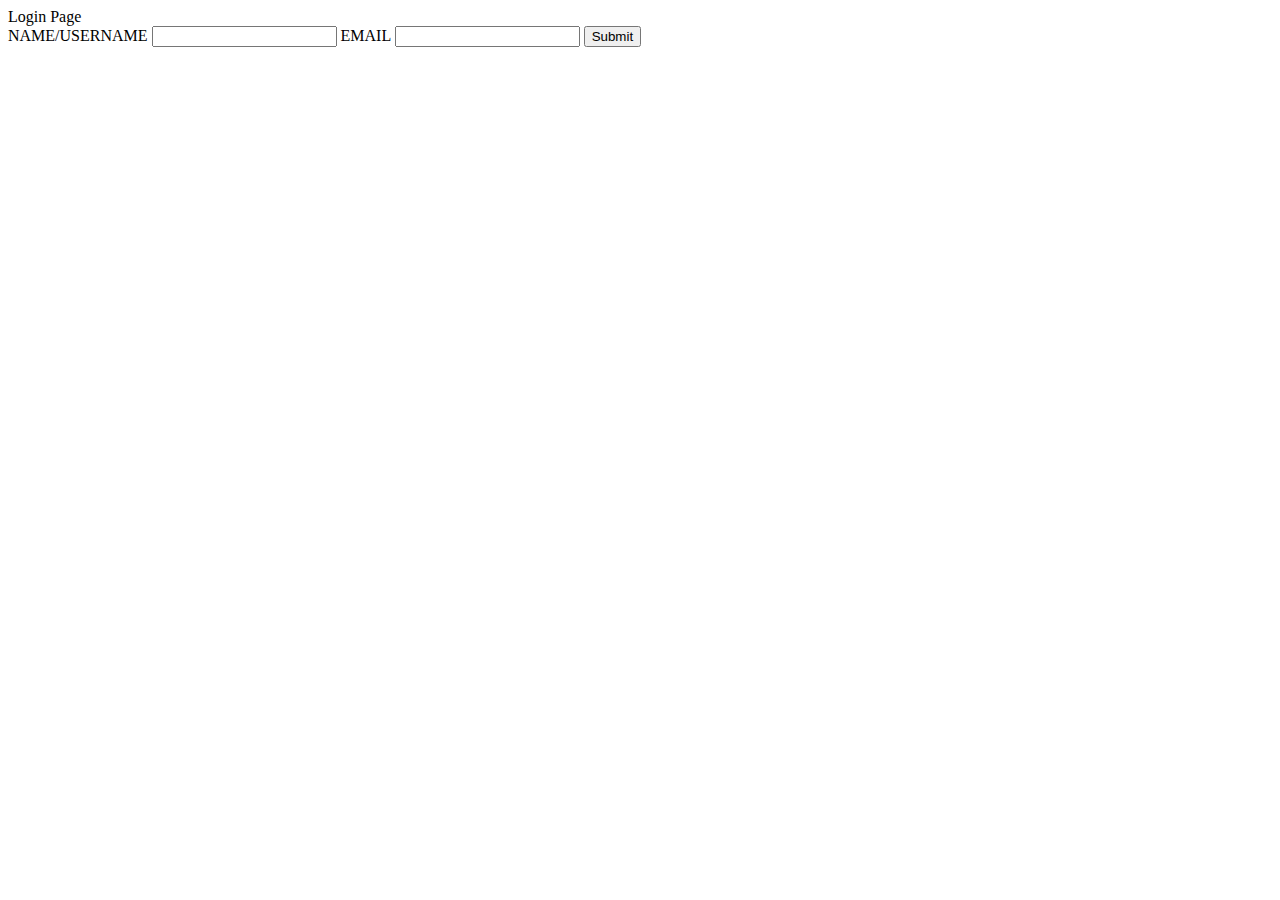
==== index.html @ 690980d5 "addedEventListener and LocalStorage to login page" ====
<!DOCTYPE html>
<html lang="en">

<head>
    <meta charset="UTF-8">
    <meta name="viewport" content="width=device-width, initial-scale=1.0">
    <meta http-equiv="X-UA-Compatible" content="ie=edge">
    <link rel="stylesheet" href="style.css">
    <!-- working title to the window tab -->
    <title>Stimulus Relocation</title> 
</head>

<body>
    Login Page
    
    <main>
        <form id='login-form'>
            <label>
                <!-- name or username? -->
                <span>NAME/USERNAME</span> 
                <input type='text' id='username' name='username' value='' required>
            </label>

            <label>
                <span>EMAIL</span> 
                <input type='email' id='email' name='email' value='' required>
            </label>

            <button type='button' id='login-button'>Submit</button>
        </form>
    </main>
    <script type="module" src="app.js"></script>
</body>

</html>
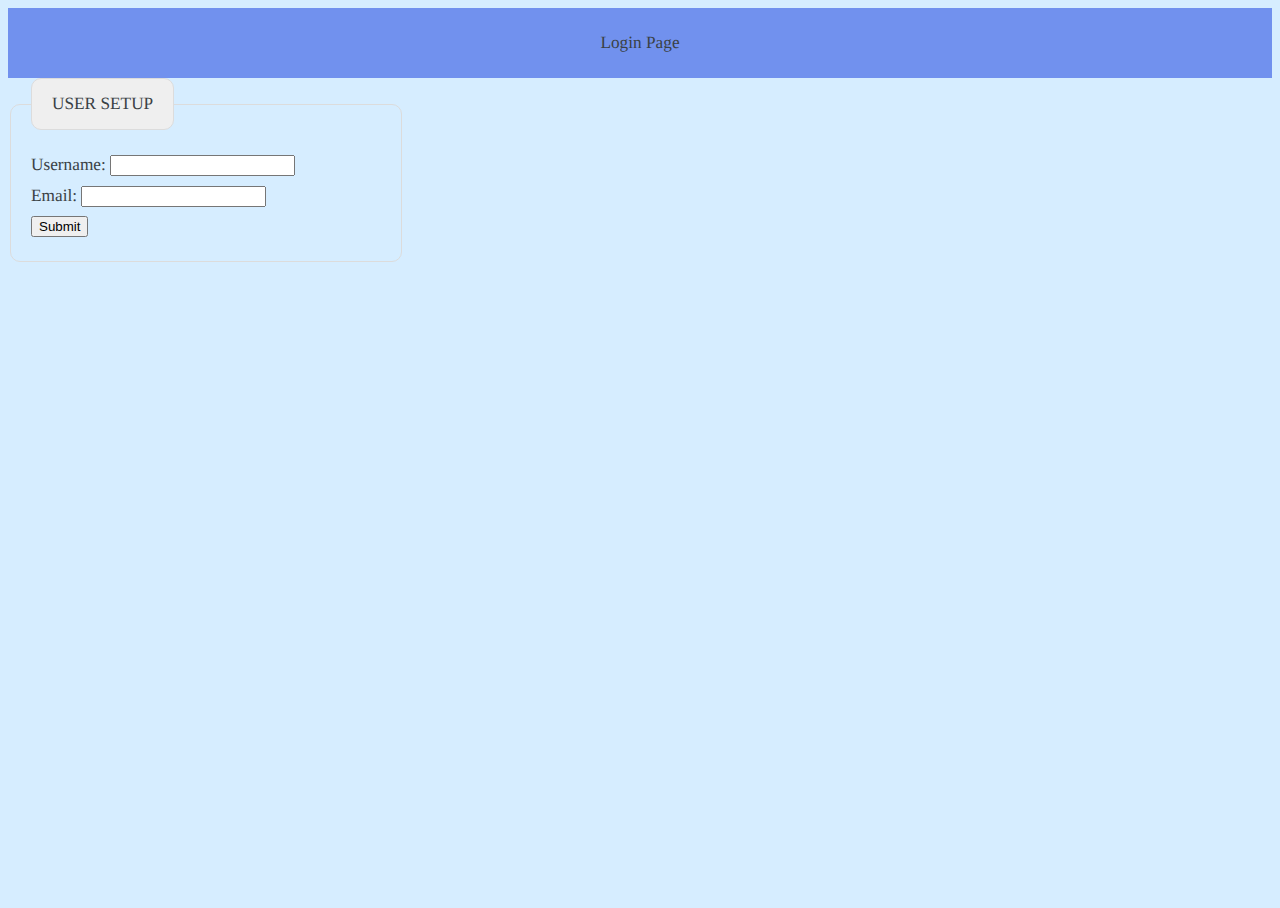
==== commit 05b1e20e: "saving to css branch" ====
--- a/index.html
+++ b/index.html
@@ -11,23 +11,27 @@
 </head>
 
 <body>
-    Login Page
     
+    <header>Login Page</header>
     <main>
-        <form id='login-form'>
-            <label>
-                <!-- name or username? -->
-                <span>NAME/USERNAME</span> 
-                <input type='text' id='username' name='username' value='' required>
-            </label>
-
-            <label>
-                <span>EMAIL</span> 
-                <input type='email' id='email' name='email' value='' required>
-            </label>
-
-            <button type='button' id='login-button'>Submit</button>
-        </form>
+        <!--adding fieldset & legend to help contain and group the Form Elements -->
+        <fieldset>
+            <legend>User Setup</legend>    
+                <form id='login-form'>
+                    <label>
+                        <!-- name or username? -->
+                        <span>Username:</span> 
+                        <input type='text' id='username' name='username' value='' required="required">
+                    <br />
+                    
+                    <label>
+                        <span>Email:</span> 
+                        <input type='email' id='email' name='email' value='' required="required">
+                    <br />
+                    
+                    <button type='button' id='login-button'>Submit</button>
+                </form>
+        </fieldset>
     </main>
     <script type="module" src="app.js"></script>
 </body>
--- a/style.css
+++ b/style.css
@@ -0,0 +1,61 @@
+/* Setting up some basic styles */
+
+html {
+    height: 100%;
+    max-height: 100%;
+    font-family: sans-serif;
+    font-size: 60%;
+    -webkit-text-size-adjust: 100%;
+    -webkit-tap-highlight-color: rgba(0, 0, 0, 0);
+    background-color: #D6EDFF;
+}
+
+header {
+    background-color: rgb(113, 145, 238);
+    text-align: center;
+    padding: 20px;
+}
+
+body {
+    height: 100%;
+    max-height: 100%;
+    font-family: "Merriweather", serif;
+    font-size: 1.8rem;
+    line-height: 1.75em;
+    color: #3a4145;
+    text-rendering: geometricPrecision;
+    -moz-text-align-last: auto;
+    
+}
+
+.nav img {
+     max-width:100%;
+     height:auto;
+}
+
+.page-title {
+    position: -webkit-sticky;
+    margin: 10px 0 10px 0;
+    font-size: 5rem;
+    letter-spacing: -1px;
+    font-weight: 700;
+    font-family: "Open Sans", sans-serif;
+    color: #fff;
+}
+
+fieldset {
+    width: 350px;
+    border: 1px solid #dcdcdc;
+    border-radius: 10px;
+    padding: 20px;
+    text-align: left;
+}
+
+legend {
+    background-color: #efefef;
+    border: 1px solid #dcdcdc;
+    border-radius: 10px;
+    padding: 10px 20px;
+    text-align: left;
+    text-transform: uppercase;
+}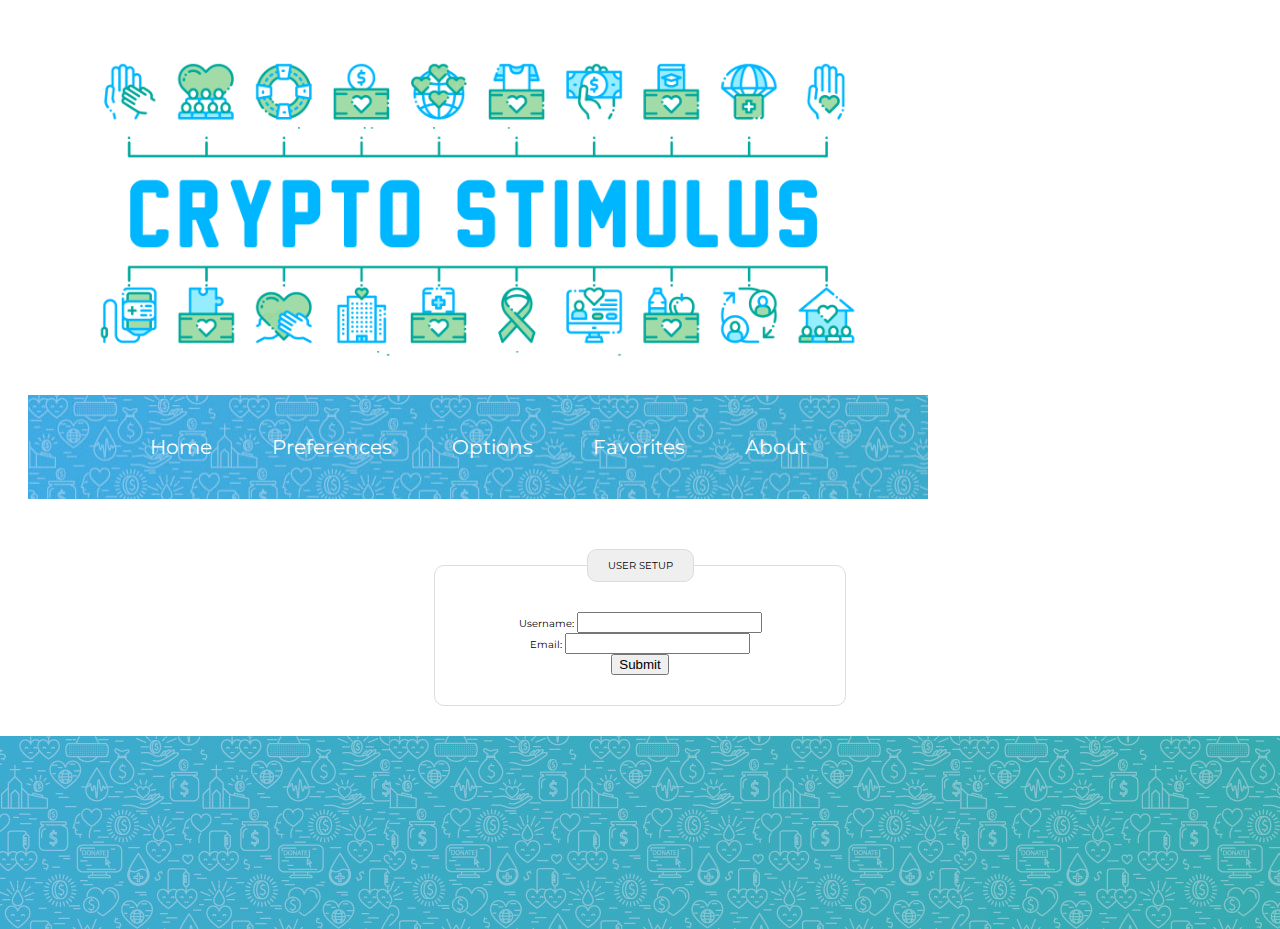
==== commit f112469f: "working CSS login Page" ====
--- a/index.html
+++ b/index.html
@@ -12,7 +12,21 @@
 
 <body>
     
-    <header>Login Page</header>
+    <!-- <header>Login Page</header> -->
+    <header> 
+        <div>
+            <img class="logo" src="../assets/about-us/logo.jpg">
+        </div>
+        <nav>  
+            <ul>
+                <li><a href="">Home</a></li>
+                <li><a href="">Preferences</a></li>
+                <li><a href="">Options</a></li>
+                <li><a href="">Favorites</a></li>
+                <li><a href="">About</a></li>
+            </ul>
+        </nav>
+    </header>
     <main>
         <!--adding fieldset & legend to help contain and group the Form Elements -->
         <fieldset>
@@ -33,6 +47,9 @@
                 </form>
         </fieldset>
     </main>
+    <footer>
+        <img src="../assets/about-us/footer-image.jpg">
+    </footer>
     <script type="module" src="app.js"></script>
 </body>
 
--- a/style.css
+++ b/style.css
@@ -1,20 +1,141 @@
-/* Setting up some basic styles */
+@import url('https://fonts.googleapis.com/css2?family=Montserrat:wght@500&display=swap');
+
+@import url('https://fonts.googleapis.com/css2?family=Cardo&display=swap');
 
 html {
     height: 100%;
     max-height: 100%;
-    font-family: sans-serif;
+    font-family: Montserrat;
     font-size: 60%;
     -webkit-text-size-adjust: 100%;
     -webkit-tap-highlight-color: rgba(0, 0, 0, 0);
-    background-color: #D6EDFF;
 }
 
 header {
-    background-color: rgb(113, 145, 238);
+    width: 900px;
+    display: flex;
+    align-items: center;
+    flex-direction: column;
+    margin: 0;
+}
+
+nav { 
+    width: 100%;
+    background-image: url("../assets/about-us/footer-image.jpg");
+}
+
+img.logo {
+    width: 900px;
+    margin: 0;
+    background-color: white;
+    padding: 0;
+    border-radius: 30%
+}
+
+a {
+    text-decoration: none;
+    color: white;
+    font-size: 20px;
+}
+
+a:hover { 
+    color: orange;
+}
+
+ul {
+    list-style-type: none;
+    display: flex; 
+    justify-content: center;
+    color: white;
+    padding: 0;
+}
+
+li {
+    padding: 30px;
+}
+
+/* the body */
+
+div.whoweare {
+    font-size: 100px;
+    padding: 50px;
+    font-family: Montserrat;
+    margin-top: 10px;
+    color: aquamarine;
+}
+
+main { 
+    padding: 30px;
+    display: flex;
+    justify-content: center;
+}
+
+div { 
+    display: flex; 
+    flex-direction: row;
+    justify-content: center;
+    margin: 0px;
+    padding: 0px;
+}
+
+section {
+    display: flex;
+    flex-direction: column;
+    align-items: center;
+    justify-content: center;
+    padding: 50px;
+   
+}
+
+footer {
+    display: block;
+    background-image: url("../assets/about-us/footer-image.jpg");
+    height: 100%;
+    display: flex;
+    justify-content: center;
+}
+
+h2 { 
+    color: aquamarine;
+    font-size: 40px;
+}
+
+img.profile {
+    width: 200px;
+    height: 200px;
+    border-radius: 50%;
+    border: 2px solid rgb(11, 230, 146);
+    margin: 0;
+}
+
+fieldset {
+    width: 350px;
+    border: 1px solid #dcdcdc;
+    border-radius: 10px;
+    padding: 30px;
+    text-align: center;
+}
+
+legend {
+    background-color: #efefef;
+    border: 1px solid #dcdcdc;
+    border-radius: 10px;
+    padding: 10px 20px;
+    text-align: center;
+    text-transform: uppercase;
+} 
+
+header {
+    display: flex;
+    align-items: center;
+    flex-direction: column;
+    margin: 0;
     text-align: center;
     padding: 20px;
 }
+
+/* 
+
 
 body {
     height: 100%;
@@ -22,15 +143,12 @@
     font-family: "Merriweather", serif;
     font-size: 1.8rem;
     line-height: 1.75em;
-    color: #3a4145;
     text-rendering: geometricPrecision;
-    -moz-text-align-last: auto;
-    
 }
 
 .nav img {
-     max-width:100%;
-     height:auto;
+    max-width:100%;
+    height:auto;
 }
 
 .page-title {
@@ -43,19 +161,5 @@
     color: #fff;
 }
 
-fieldset {
-    width: 350px;
-    border: 1px solid #dcdcdc;
-    border-radius: 10px;
-    padding: 20px;
-    text-align: left;
-}
 
-legend {
-    background-color: #efefef;
-    border: 1px solid #dcdcdc;
-    border-radius: 10px;
-    padding: 10px 20px;
-    text-align: left;
-    text-transform: uppercase;
-}+*/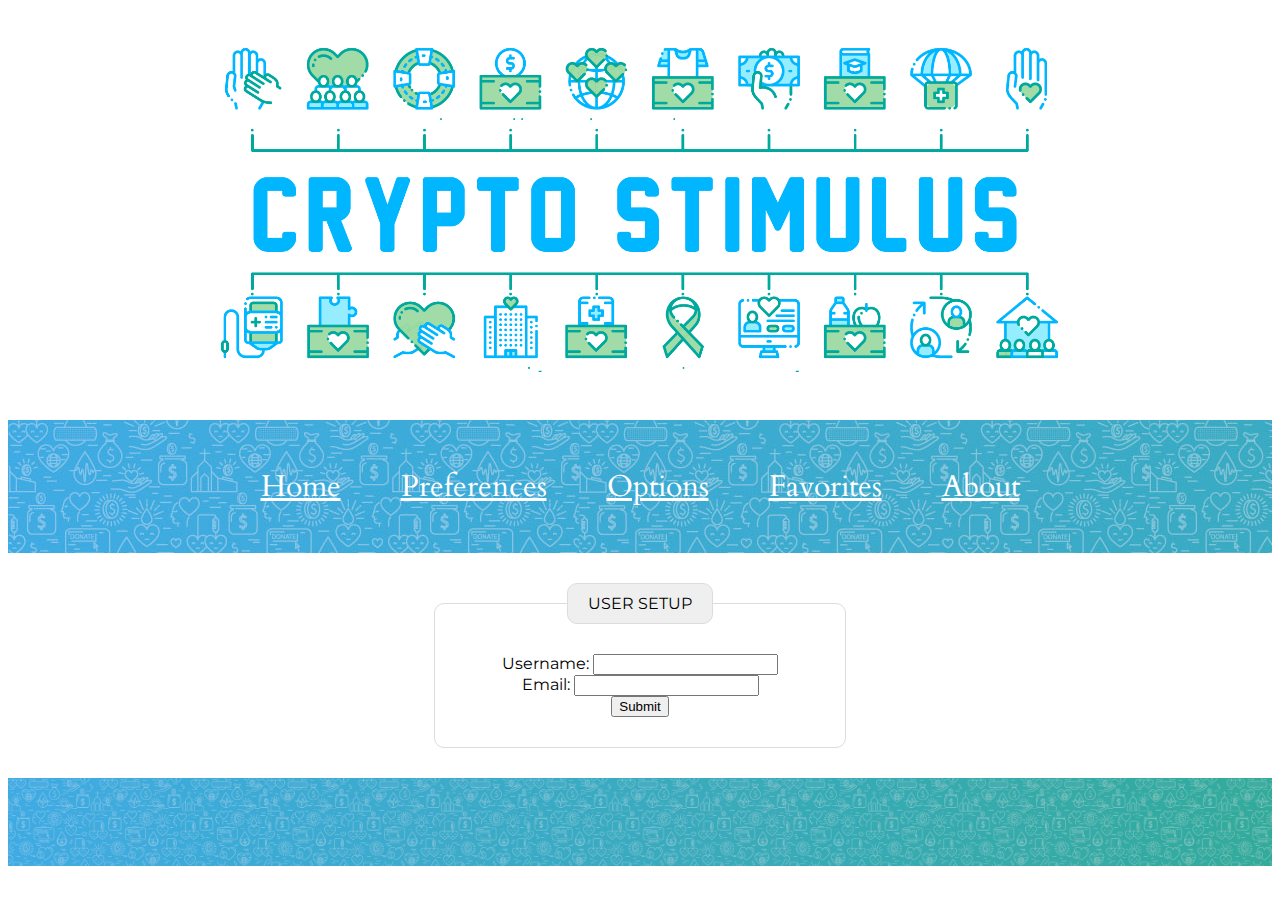
==== commit daeae312: "Finishing off CSS-Login-Page styling" ====
--- a/index.html
+++ b/index.html
@@ -6,12 +6,18 @@
     <meta name="viewport" content="width=device-width, initial-scale=1.0">
     <meta http-equiv="X-UA-Compatible" content="ie=edge">
     <link rel="stylesheet" href="style.css">
-    <!-- working title to the window tab -->
+    <style>
+    @import url('https://fonts.googleapis.com/css2?family=Montserrat:wght@500&display=swap');
+    </style>
+    <style>
+        @import url('https://fonts.googleapis.com/css2?family=Cardo&display=swap');
+    </style>
+    <link rel='stylesheet' href='style.css'>
+    <link rel='stylesheet' href='../common/common.css'>
     <title>Stimulus Relocation</title> 
 </head>
 
 <body>
-    
     <!-- <header>Login Page</header> -->
     <header> 
         <div>
@@ -48,7 +54,7 @@
         </fieldset>
     </main>
     <footer>
-        <img src="../assets/about-us/footer-image.jpg">
+        <img src="../assets/about-us/footer-image.jpg" id='footer-image'>
     </footer>
     <script type="module" src="app.js"></script>
 </body>
--- a/style.css
+++ b/style.css
@@ -1,46 +1,86 @@
-@import url('https://fonts.googleapis.com/css2?family=Montserrat:wght@500&display=swap');
+/* @import url('https://fonts.googleapis.com/css2?family=Cardo&display=swap'); */
+@font-face {
+    font-family: 'Cardo';
+    font-style: normal;
+    font-weight: 400;
+    font-display: swap;
+    src: local('Cardo'), local('Cardo-Regular'), url(https://fonts.gstatic.com/s/cardo/v11/wlp_gwjKBV1pqhv03IE7225PUCk.woff2) format('woff2');
+    unicode-range: U+1F00-1FFF;
+  }
 
-@import url('https://fonts.googleapis.com/css2?family=Cardo&display=swap');
+/* @import url('https://fonts.googleapis.com/css2?family=Montserrat:wght@500&display=swap'); */
+@font-face {
+    font-family: 'Montserrat';
+    font-style: normal;
+    font-weight: 500;
+    font-display: swap;
+    src: local('Montserrat Medium'), local('Montserrat-Medium'), url(https://fonts.gstatic.com/s/montserrat/v14/JTURjIg1_i6t8kCHKm45_ZpC3gTD_vx3rCubqg.woff2) format('woff2');
+    unicode-range: U+0460-052F, U+1C80-1C88, U+20B4, U+2DE0-2DFF, U+A640-A69F, U+FE2E-FE2F;
+  }
 
-html {
-    height: 100%;
-    max-height: 100%;
-    font-family: Montserrat;
-    font-size: 60%;
-    -webkit-text-size-adjust: 100%;
-    -webkit-tap-highlight-color: rgba(0, 0, 0, 0);
-}
-
+/* Header */
 header {
-    width: 900px;
     display: flex;
     align-items: center;
     flex-direction: column;
     margin: 0;
+    height: auto;
+    width: auto;
 }
 
 nav { 
     width: 100%;
     background-image: url("../assets/about-us/footer-image.jpg");
+    font-family: Cardo;
 }
 
 img.logo {
-    width: 900px;
+    width: 1000px;
     margin: 0;
     background-color: white;
     padding: 0;
-    border-radius: 30%
+    border-radius: 30%;
 }
 
+
+/* Link bar font coloring */
 a {
-    text-decoration: none;
     color: white;
-    font-size: 20px;
+    font-size: 30px;
 }
 
+/* Color change when hovering over Links */
 a:hover { 
     color: orange;
 }
+
+/* main page content */
+main { 
+    padding: 30px;
+    display: flex;
+    justify-content: center;
+}
+
+/* Fieldset holds the UserSetup container */
+fieldset {
+    width: 350px;
+    border: 1px solid #dcdcdc;
+    border-radius: 10px;
+    padding: 30px;
+    font-family: Montserrat;
+    text-align: center;
+}
+
+/* Legend is input boxes for the Username/email within the Fieldset */
+legend {
+    background-color: #efefef;
+    border: 1px solid #dcdcdc;
+    border-radius: 10px;
+    padding: 10px 20px;
+    font-family: Montserrat;
+    text-align: center;
+    text-transform: uppercase;
+} 
 
 ul {
     list-style-type: none;
@@ -54,112 +94,10 @@
     padding: 30px;
 }
 
-/* the body */
-
-div.whoweare {
-    font-size: 100px;
-    padding: 50px;
-    font-family: Montserrat;
-    margin-top: 10px;
-    color: aquamarine;
-}
-
-main { 
-    padding: 30px;
+/* Footer content */
+#footer-image {
+    height: 100%;
+    width: 100%;
     display: flex;
     justify-content: center;
-}
-
-div { 
-    display: flex; 
-    flex-direction: row;
-    justify-content: center;
-    margin: 0px;
-    padding: 0px;
-}
-
-section {
-    display: flex;
-    flex-direction: column;
-    align-items: center;
-    justify-content: center;
-    padding: 50px;
-   
-}
-
-footer {
-    display: block;
-    background-image: url("../assets/about-us/footer-image.jpg");
-    height: 100%;
-    display: flex;
-    justify-content: center;
-}
-
-h2 { 
-    color: aquamarine;
-    font-size: 40px;
-}
-
-img.profile {
-    width: 200px;
-    height: 200px;
-    border-radius: 50%;
-    border: 2px solid rgb(11, 230, 146);
-    margin: 0;
-}
-
-fieldset {
-    width: 350px;
-    border: 1px solid #dcdcdc;
-    border-radius: 10px;
-    padding: 30px;
-    text-align: center;
-}
-
-legend {
-    background-color: #efefef;
-    border: 1px solid #dcdcdc;
-    border-radius: 10px;
-    padding: 10px 20px;
-    text-align: center;
-    text-transform: uppercase;
-} 
-
-header {
-    display: flex;
-    align-items: center;
-    flex-direction: column;
-    margin: 0;
-    text-align: center;
-    padding: 20px;
-}
-
-/* 
-
-
-body {
-    height: 100%;
-    max-height: 100%;
-    font-family: "Merriweather", serif;
-    font-size: 1.8rem;
-    line-height: 1.75em;
-    text-rendering: geometricPrecision;
-}
-
-.nav img {
-    max-width:100%;
-    height:auto;
-}
-
-.page-title {
-    position: -webkit-sticky;
-    margin: 10px 0 10px 0;
-    font-size: 5rem;
-    letter-spacing: -1px;
-    font-weight: 700;
-    font-family: "Open Sans", sans-serif;
-    color: #fff;
-}
-
-
-*/+}--- a/style.css
+++ b/style.css
@@ -1,46 +1,86 @@
-@import url('https://fonts.googleapis.com/css2?family=Montserrat:wght@500&display=swap');
+/* @import url('https://fonts.googleapis.com/css2?family=Cardo&display=swap'); */
+@font-face {
+    font-family: 'Cardo';
+    font-style: normal;
+    font-weight: 400;
+    font-display: swap;
+    src: local('Cardo'), local('Cardo-Regular'), url(https://fonts.gstatic.com/s/cardo/v11/wlp_gwjKBV1pqhv03IE7225PUCk.woff2) format('woff2');
+    unicode-range: U+1F00-1FFF;
+  }
 
-@import url('https://fonts.googleapis.com/css2?family=Cardo&display=swap');
+/* @import url('https://fonts.googleapis.com/css2?family=Montserrat:wght@500&display=swap'); */
+@font-face {
+    font-family: 'Montserrat';
+    font-style: normal;
+    font-weight: 500;
+    font-display: swap;
+    src: local('Montserrat Medium'), local('Montserrat-Medium'), url(https://fonts.gstatic.com/s/montserrat/v14/JTURjIg1_i6t8kCHKm45_ZpC3gTD_vx3rCubqg.woff2) format('woff2');
+    unicode-range: U+0460-052F, U+1C80-1C88, U+20B4, U+2DE0-2DFF, U+A640-A69F, U+FE2E-FE2F;
+  }
 
-html {
-    height: 100%;
-    max-height: 100%;
-    font-family: Montserrat;
-    font-size: 60%;
-    -webkit-text-size-adjust: 100%;
-    -webkit-tap-highlight-color: rgba(0, 0, 0, 0);
-}
-
+/* Header */
 header {
-    width: 900px;
     display: flex;
     align-items: center;
     flex-direction: column;
     margin: 0;
+    height: auto;
+    width: auto;
 }
 
 nav { 
     width: 100%;
     background-image: url("../assets/about-us/footer-image.jpg");
+    font-family: Cardo;
 }
 
 img.logo {
-    width: 900px;
+    width: 1000px;
     margin: 0;
     background-color: white;
     padding: 0;
-    border-radius: 30%
+    border-radius: 30%;
 }
 
+
+/* Link bar font coloring */
 a {
-    text-decoration: none;
     color: white;
-    font-size: 20px;
+    font-size: 30px;
 }
 
+/* Color change when hovering over Links */
 a:hover { 
     color: orange;
 }
+
+/* main page content */
+main { 
+    padding: 30px;
+    display: flex;
+    justify-content: center;
+}
+
+/* Fieldset holds the UserSetup container */
+fieldset {
+    width: 350px;
+    border: 1px solid #dcdcdc;
+    border-radius: 10px;
+    padding: 30px;
+    font-family: Montserrat;
+    text-align: center;
+}
+
+/* Legend is input boxes for the Username/email within the Fieldset */
+legend {
+    background-color: #efefef;
+    border: 1px solid #dcdcdc;
+    border-radius: 10px;
+    padding: 10px 20px;
+    font-family: Montserrat;
+    text-align: center;
+    text-transform: uppercase;
+} 
 
 ul {
     list-style-type: none;
@@ -54,112 +94,10 @@
     padding: 30px;
 }
 
-/* the body */
-
-div.whoweare {
-    font-size: 100px;
-    padding: 50px;
-    font-family: Montserrat;
-    margin-top: 10px;
-    color: aquamarine;
-}
-
-main { 
-    padding: 30px;
+/* Footer content */
+#footer-image {
+    height: 100%;
+    width: 100%;
     display: flex;
     justify-content: center;
-}
-
-div { 
-    display: flex; 
-    flex-direction: row;
-    justify-content: center;
-    margin: 0px;
-    padding: 0px;
-}
-
-section {
-    display: flex;
-    flex-direction: column;
-    align-items: center;
-    justify-content: center;
-    padding: 50px;
-   
-}
-
-footer {
-    display: block;
-    background-image: url("../assets/about-us/footer-image.jpg");
-    height: 100%;
-    display: flex;
-    justify-content: center;
-}
-
-h2 { 
-    color: aquamarine;
-    font-size: 40px;
-}
-
-img.profile {
-    width: 200px;
-    height: 200px;
-    border-radius: 50%;
-    border: 2px solid rgb(11, 230, 146);
-    margin: 0;
-}
-
-fieldset {
-    width: 350px;
-    border: 1px solid #dcdcdc;
-    border-radius: 10px;
-    padding: 30px;
-    text-align: center;
-}
-
-legend {
-    background-color: #efefef;
-    border: 1px solid #dcdcdc;
-    border-radius: 10px;
-    padding: 10px 20px;
-    text-align: center;
-    text-transform: uppercase;
-} 
-
-header {
-    display: flex;
-    align-items: center;
-    flex-direction: column;
-    margin: 0;
-    text-align: center;
-    padding: 20px;
-}
-
-/* 
-
-
-body {
-    height: 100%;
-    max-height: 100%;
-    font-family: "Merriweather", serif;
-    font-size: 1.8rem;
-    line-height: 1.75em;
-    text-rendering: geometricPrecision;
-}
-
-.nav img {
-    max-width:100%;
-    height:auto;
-}
-
-.page-title {
-    position: -webkit-sticky;
-    margin: 10px 0 10px 0;
-    font-size: 5rem;
-    letter-spacing: -1px;
-    font-weight: 700;
-    font-family: "Open Sans", sans-serif;
-    color: #fff;
-}
-
-
-*/+}--- a/common/common.css
+++ b/common/common.css
@@ -0,0 +1,50 @@
+/* HEADER */
+header {
+    display: flex;
+    align-items: center;
+    flex-direction: column;
+    margin: 0;
+}
+
+nav { 
+    width: 100%;
+    background-image: url("../assets/about-us/footer-image.jpg");
+}
+
+img.logo {
+    width: 1000px;
+    margin: 0;
+    background-color: white;
+    padding: 0;
+    border-radius: 30%
+}
+
+a {
+    color: white;
+    font-size: 30px;
+}
+
+/* a:visited{ 
+    color: orange;
+} */
+
+ul {
+    list-style-type: none;
+    display: flex; 
+    justify-content: center;
+    color: white;
+    padding: 0;
+}
+
+li {
+    padding: 30px;
+}
+
+/* FOOTER */
+
+footer {
+    background-image: url("../assets/about-us/footer-image.jpg");
+    height: 100%;
+    display: flex;
+    justify-content: center;
+}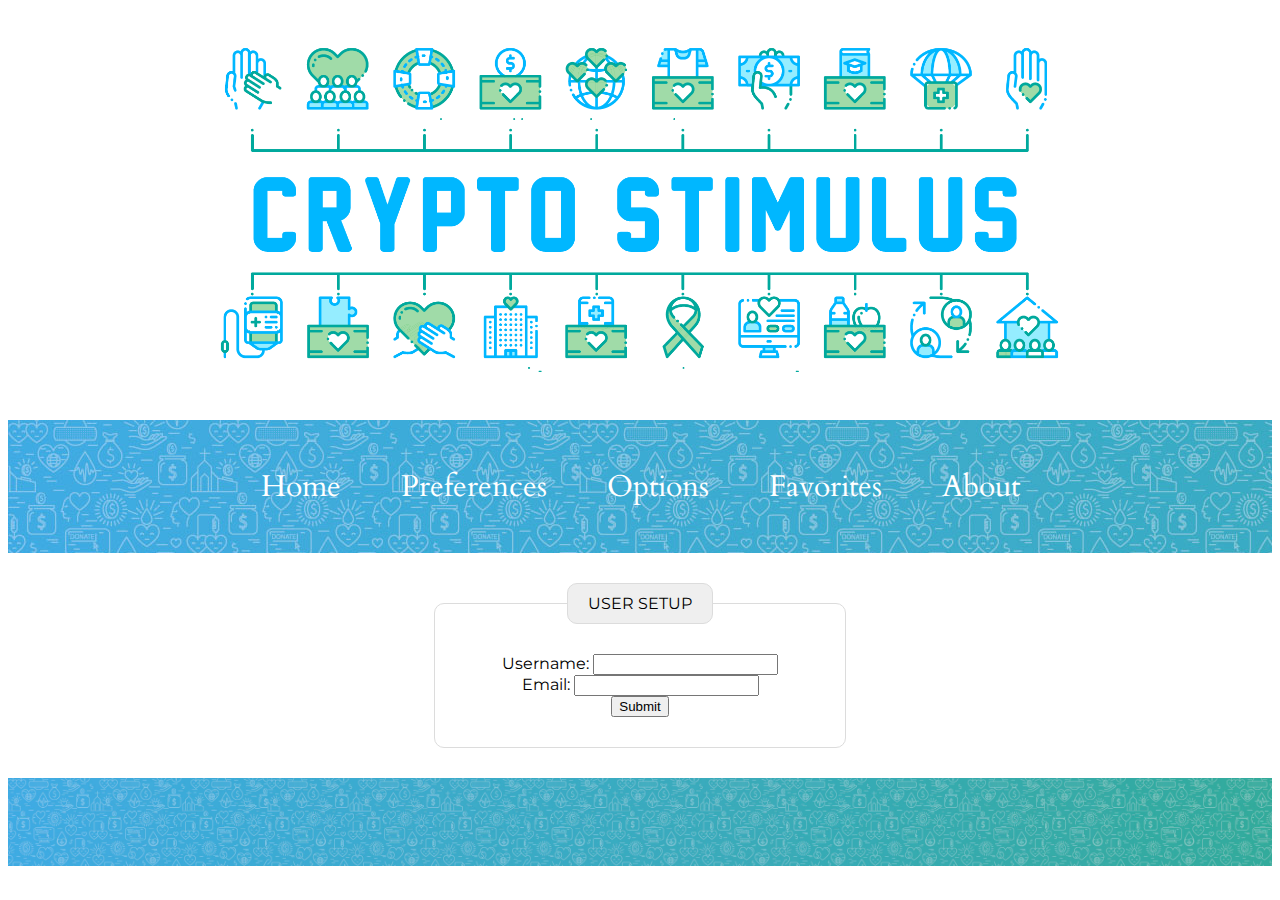
==== commit 1d0fc33d: "Merge branch 'master' into CSS-Login-Page" ====
--- a/index.html
+++ b/index.html
@@ -12,6 +12,7 @@
     <style>
         @import url('https://fonts.googleapis.com/css2?family=Cardo&display=swap');
     </style>
+    <style>A {text-decoration: none;} </style>
     <link rel='stylesheet' href='style.css'>
     <link rel='stylesheet' href='../common/common.css'>
     <title>Stimulus Relocation</title> 
@@ -33,6 +34,10 @@
             </ul>
         </nav>
     </header>
+    <!-- working title to the window tab -->
+    <title>Crypto Stimulus</title> 
+</head>
+
     <main>
         <!--adding fieldset & legend to help contain and group the Form Elements -->
         <fieldset>
--- a/common/common.css
+++ b/common/common.css
@@ -9,6 +9,8 @@
 nav { 
     width: 100%;
     background-image: url("../assets/about-us/footer-image.jpg");
+    height: 100%;
+    
 }
 
 img.logo {
@@ -20,13 +22,15 @@
 }
 
 a {
-    color: white;
     font-size: 30px;
+    font-family: Cardo;
+    text-decoration: none;
+    
 }
 
-/* a:visited{ 
+a:hover { 
     color: orange;
-} */
+}
 
 ul {
     list-style-type: none;
@@ -42,9 +46,11 @@
 
 /* FOOTER */
 
-footer {
+#footer-image {
     background-image: url("../assets/about-us/footer-image.jpg");
     height: 100%;
+    width: 100%;
     display: flex;
     justify-content: center;
-}+}
+
